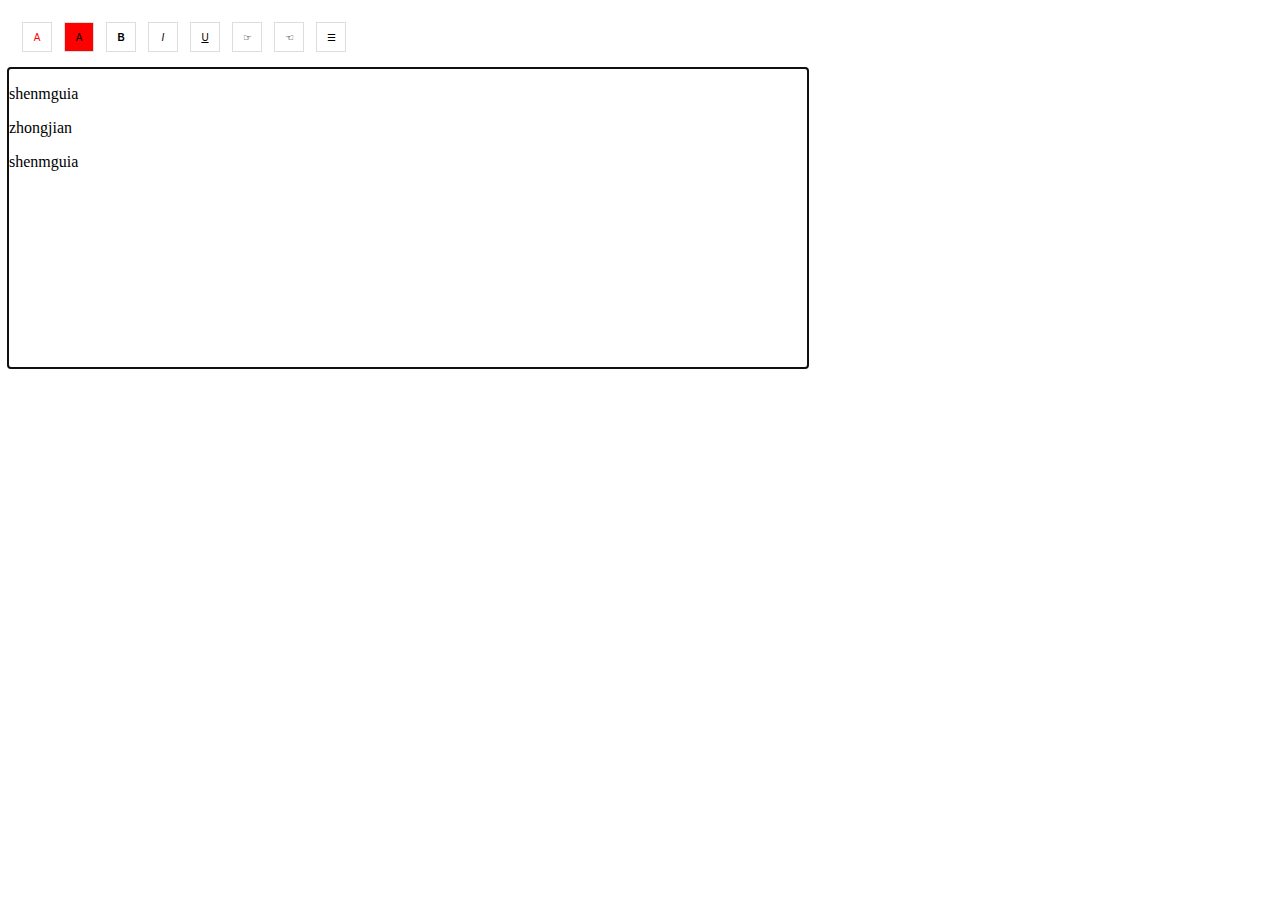
==== index.html @ 21500df1 "first commit" ====
<!DOCTYPE html>
<html>
    <head>
        <meta charset="utf-8">
        <title>ckedit</title>
        <style media="screen">
            .editer{
                outline: -webkit-focus-ring-color auto 5px;
                outline-color: -webkit-focus-ring-color;
                outline-style: auto;
                outline-width: 5px;
                padding: 1px;
                height: 298px;
                width: 798px;
                overflow-y: auto;
                overflow-x: visible;
            }
            .tool-bar {
                border: -webkit-focus-ring-color auto 5px;
                border-color: -webkit-focus-ring-color;
                border-style: auto;
                border-width: 5px;
                position: relative;;
                padding: 10px;
                height: 40px;
                width: 780px;
            }
            .tool-bar .tool{
                display: block;
                width: 30px;
                height: 30px;
                margin: 4px;
                padding: 4px;
                border: 1px solid #ddd;
                background-color: white;
                font-size: 10px;
            }
            #color-selecter {
                width: 120px;
                height: auto;
                margin-left: 10px;
            }
            #color-selecter button{
                display: block;
                float: left;
                width: 20px;
                height: 20px;
                margin: 4px;
                border: 1px solid #aaa;
            }
            #color-selecter button:hover{
                margin: 3px 5px 5px 3px;
            }
            .tab-container {
                border: 2px solid #ddd;
                background-color: white;
                width: 150px;
                height: auto;
                padding: 5px;
            }
            .tab-bar {
                margin:0 auto;
                background: white;

            }
            .tab-bar .active{
                border: 2px solid #ddd;
                border-bottom: 2px solid white;
                background-color: white;
            }
            .tab-bar div{
                display: inline-block;
                padding: 0 5px;
                border: 2px solid white;
                border-bottom: 0;
                margin-bottom: -2px;
                z-index: 1;
            }
            #color-rgb div{
                margin: 10px 0;
            }
            .clear {
                clear: both;
            }
            .tool-box{
                display: inline-block;
                position: relative;
            }
            .tool-detail{
                position: absolute;
                top:35px;
                left: 2px;
                border: 1px solid #ddd;
            }
            .updown-list{
                margin: 0;
                padding: 0;
                width: 100px;
                list-style-type: none;
            }
            .updown-list li{
                margin: 0;
                padding: 0;
                width: auto;
                height: 2em;
            }
            .updown-list li button{
                margin: 0;
                padding: 0;
                width: 100%;
                height: 100%;
                background: white;
                border-style: solid;
            }
            .updown-list li button:hover {
                border-color: blue;
            }
        </style>
        <script src="vue.js"></script>
    </head>
    <body>
        <div class="tool-bar" id="app">
            <div class="tool-box">
                <button class="tool" title="修改字体颜色" v-on:click="toggleColor(1)"
                v-bind:style="{'color':colorNow}">A</button>
                <div v-if="showC" class="tool-detail">
                    <div class="tab-bar">
                        <div v-on:click="mode = !mode" v-bind:class="{ active: mode }">选择颜色</div>
                        <div v-on:click="mode = !mode" v-bind:class="{ active: !mode }">RGB值</div>
                    </div>
                    <div class="clear"></div>
                    <div class="tab-container">
                        <div id="color-selecter" v-if="mode">
                            <button v-bind:style="{'background-color': color}" v-on:click="getColor" v-for="color in colorList"> </button>
                            <div class="clear"></div>
                        </div>
                        <div v-else id="color-rgb">
                            <div>
                                R: <input type="number" max="255" min="0" step="1" v-model="red" style="width: 3em;"><br>
                                G: <input type="number" max="255" min="0" step="1" v-model="green" style="width: 3em;"><br>
                                B: <input type="number" max="255" min="0" step="1" v-model="blue" style="width: 3em;">
                            </div>
                            <div v-bind:style="{width: '120px', height: '2em', 'background-color': rgb}"
                            v-on:click="getColor">
                            </div>
                        </div>
                        <div>
                            <button type="button"   v-on:click="setColor(1)">确定</button>
                        </div>
                    </div>
                </div>
            </div>
            <div class="tool-box">
                <button class="tool" title="修改背景颜色" v-on:click="toggleColor(2)"
                v-bind:style="{'background-color': colorNow}">A</button>
                <div v-if="showBGC" class="tool-detail">
                    <div class="tab-bar">
                        <div v-on:click="mode = !mode" v-bind:class="{ active: mode }">选择颜色</div>
                        <div v-on:click="mode = !mode" v-bind:class="{ active: !mode }">RGB值</div>
                    </div>
                    <div class="clear"></div>
                    <div class="tab-container">
                        <div id="color-selecter" v-if="mode">
                            <button v-bind:style="{'background-color': color}" v-on:click="getColor" v-for="color in colorList"> </button>
                            <div class="clear"></div>
                        </div>
                        <div v-else id="color-rgb">
                            <div>
                                R: <input type="number" max="255" min="0" step="1" v-model="red" style="width: 3em;"><br>
                                G: <input type="number" max="255" min="0" step="1" v-model="green" style="width: 3em;"><br>
                                B: <input type="number" max="255" min="0" step="1" v-model="blue" style="width: 3em;">
                            </div>
                            <div v-bind:style="{width: '120px', height: '2em', 'background-color': rgb}"
                            v-on:click="getColor">
                            </div>
                        </div>
                        <div>
                            <button type="button"   v-on:click="setColor(2)">确定</button>
                        </div>
                    </div>
                </div>
            </div>
            <div class="tool-box">
                <button class="tool" title="粗体" v-on:click="toggleBold" style="font-weight: bold">B</button>
            </div>
            <div class="tool-box">
                <button class="tool" title="斜体" v-on:click="toggleOblique" style="font-style:oblique;">I</button>
            </div>
            <div class="tool-box">
                <button class="tool" title="下划线" v-on:click="toggleUdline" style="text-decoration:underline">U</button>
            </div>
            <div class="tool-box">
                <button class="tool" title="增加缩进" v-on:click="addIndent">☞</button>
            </div>
            <div class="tool-box">
                <button class="tool" title="减少缩进" v-on:click="minusIndent">☜</button>
            </div>
            <div class="tool-box">
                <button class="tool" title="对齐方向" v-on:click="showAlign = !showAlign">☰</button>
                <div v-if="showAlign" class="tool-detail">
                    <ul class="updown-list">
                        <li><button type="button" v-on:click="setAlign('justify')">两端对齐</button></li>
                        <li><button type="button" v-on:click="setAlign('center')">居中</button></li>
                        <li><button type="button" v-on:click="setAlign('left')">左对齐</button></li>
                        <li><button type="button" v-on:click="setAlign('right')">右对齐</button></li>
                    </ul>

                </div>
            </div>
        </div>
        <div class="editer" class="1" contentEditable="true">
            <p>shen<span>mgui</span>a</p>
            <p>zhongjian</p>
            <p>shen<span>mgui</span>a</p>
        </div>
        <script src="ckedit.js"></script>
        <script type="text/javascript">
            var app = new Vue({
                el: "#app",
                data: {
                    red: 0,
                    green: 0,
                    blue: 0,
                    mode: true,
                    showC: false,
                    showBGC: false,
                    showAlign: false,
                    nlnow: [],
                    colorNow: "red",
                    colorList: ['aqua', 'black', 'blue', 'fuchsia', 'gray',
                    'green', 'lime', 'maroon', 'navy', 'olive', 'orange',
                    'purple', 'red', 'teal', 'white', 'yellow']
                },
                methods: {
                    getColor: function(event){
                        this.colorNow = event.target.style['background-color'];
                        console.log(this.colorNow);
                    },
                    setColor: function(mode){
                        if (mode == 1){
                            for (var i = 0; i < this.nlnow.length; i++){
                                this.nlnow[i].style.color = this.colorNow;
                            }
                            this.showC = !this.showC;
                        }
                        else if (mode == 2){
                            for (var i = 0; i < this.nlnow.length; i++){
                                this.nlnow[i].style["background-color"] = this.colorNow;
                            }
                            this.showBGC = !this.showBGC;
                        }

                    },
                    toggleColor: function(mode){
                        if(mode == 1){
                            this.showC = !this.showC;
                        }
                        else if (mode == 2) {
                            this.showBGC = !this.showBGC;
                        }
                        if(this.showC || this.showBGC){
                            this.nlnow = getSelectedElements();
                        }
                    },
                    toggleBold: function(){
                        this.nlnow = getSelectedElements();
                        if (this.nlnow[0].style['font-weight'] == "bold"){
                            for (var i = 0; i < this.nlnow.length; i++){
                                this.nlnow[i].style['font-weight'] = "normal";
                            }
                        }
                        else{
                            for (var i = 0; i < this.nlnow.length; i++){
                                this.nlnow[i].style['font-weight'] = "bold";
                            }
                        }
                    },
                    toggleOblique: function(){
                        this.nlnow = getSelectedElements();
                        if (this.nlnow[0].style['font-style'] == "oblique"){
                            for (var i = 0; i < this.nlnow.length; i++){
                                this.nlnow[i].style['font-style'] = "normal";
                            }
                        }
                        else{
                            for (var i = 0; i < this.nlnow.length; i++){
                                this.nlnow[i].style['font-style'] = "oblique";
                            }
                        }
                    },
                    toggleUdline: function(){
                        this.nlnow = getSelectedElements();
                        if (this.nlnow[0].style['text-decoration'] == "underline"){
                            for (var i = 0; i < this.nlnow.length; i++){
                                this.nlnow[i].style['text-decoration'] = "none";
                            }
                        }
                        else{
                            for (var i = 0; i < this.nlnow.length; i++){
                                this.nlnow[i].style['text-decoration'] = "underline";
                            }
                        }
                    },
                    addIndent: function(){
                        this.nlnow = getSelectedPs();
                        for (var i = 0; i < this.nlnow.length; i++){
                            if(this.nlnow[i].style["text-indent"]){
                                var ti = Number(this.nlnow[i].style["text-indent"].slice(0, -2)) + 2;
                                this.nlnow[i].style["text-indent"] = ti + "em";
                            }
                            else{
                                this.nlnow[i].style["text-indent"] = "2em";
                            }
                        }
                    },
                    minusIndent: function(){
                        this.nlnow = getSelectedPs();
                        for (var i = 0; i < this.nlnow.length; i++){
                            if(this.nlnow[i].style["text-indent"]){
                                var ti = Number(this.nlnow[i].style["text-indent"].slice(0, -2)) - 2;
                                if (ti >= 0) {
                                    this.nlnow[i].style["text-indent"] = ti + "em";
                                }
                            }
                        }
                    },
                    setAlign: function(align){
                        this.nlnow = getSelectedPs();
                        for (var i = 0; i < this.nlnow.length; i++){
                            this.nlnow[i].style["text-align"] = align;
                        }
                        this.showAlign = false;
                    }
                },
                computed: {
                    rgb: function(){
                        this.colorNow = "rgb("+this.red+","+this.green+","+this.blue+")";
                        return this.colorNow;
                    }
                }
            })
        </script>
    </body>
</html>
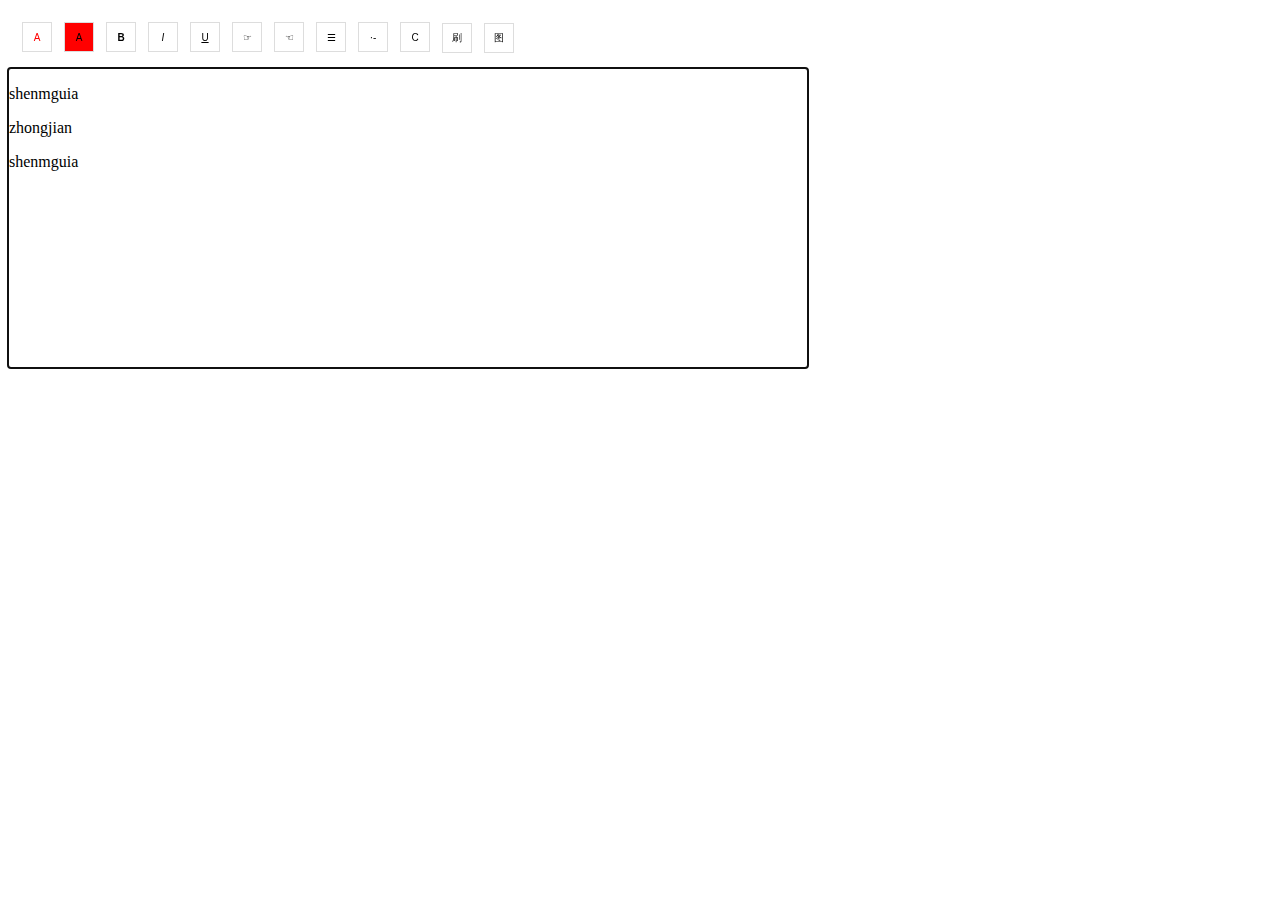
==== commit b40164b8: "添加插入列表 图片 清除格式及格式刷 。更新getElementPs函数" ====
--- a/index.html
+++ b/index.html
@@ -3,215 +3,128 @@
     <head>
         <meta charset="utf-8">
         <title>ckedit</title>
-        <style media="screen">
-            .editer{
-                outline: -webkit-focus-ring-color auto 5px;
-                outline-color: -webkit-focus-ring-color;
-                outline-style: auto;
-                outline-width: 5px;
-                padding: 1px;
-                height: 298px;
-                width: 798px;
-                overflow-y: auto;
-                overflow-x: visible;
-            }
-            .tool-bar {
-                border: -webkit-focus-ring-color auto 5px;
-                border-color: -webkit-focus-ring-color;
-                border-style: auto;
-                border-width: 5px;
-                position: relative;;
-                padding: 10px;
-                height: 40px;
-                width: 780px;
-            }
-            .tool-bar .tool{
-                display: block;
-                width: 30px;
-                height: 30px;
-                margin: 4px;
-                padding: 4px;
-                border: 1px solid #ddd;
-                background-color: white;
-                font-size: 10px;
-            }
-            #color-selecter {
-                width: 120px;
-                height: auto;
-                margin-left: 10px;
-            }
-            #color-selecter button{
-                display: block;
-                float: left;
-                width: 20px;
-                height: 20px;
-                margin: 4px;
-                border: 1px solid #aaa;
-            }
-            #color-selecter button:hover{
-                margin: 3px 5px 5px 3px;
-            }
-            .tab-container {
-                border: 2px solid #ddd;
-                background-color: white;
-                width: 150px;
-                height: auto;
-                padding: 5px;
-            }
-            .tab-bar {
-                margin:0 auto;
-                background: white;
-
-            }
-            .tab-bar .active{
-                border: 2px solid #ddd;
-                border-bottom: 2px solid white;
-                background-color: white;
-            }
-            .tab-bar div{
-                display: inline-block;
-                padding: 0 5px;
-                border: 2px solid white;
-                border-bottom: 0;
-                margin-bottom: -2px;
-                z-index: 1;
-            }
-            #color-rgb div{
-                margin: 10px 0;
-            }
-            .clear {
-                clear: both;
-            }
-            .tool-box{
-                display: inline-block;
-                position: relative;
-            }
-            .tool-detail{
-                position: absolute;
-                top:35px;
-                left: 2px;
-                border: 1px solid #ddd;
-            }
-            .updown-list{
-                margin: 0;
-                padding: 0;
-                width: 100px;
-                list-style-type: none;
-            }
-            .updown-list li{
-                margin: 0;
-                padding: 0;
-                width: auto;
-                height: 2em;
-            }
-            .updown-list li button{
-                margin: 0;
-                padding: 0;
-                width: 100%;
-                height: 100%;
-                background: white;
-                border-style: solid;
-            }
-            .updown-list li button:hover {
-                border-color: blue;
-            }
-        </style>
+        <link rel="stylesheet" type="text/css" href="ckedit.css"></link>
         <script src="vue.js"></script>
     </head>
     <body>
-        <div class="tool-bar" id="app">
-            <div class="tool-box">
-                <button class="tool" title="修改字体颜色" v-on:click="toggleColor(1)"
-                v-bind:style="{'color':colorNow}">A</button>
-                <div v-if="showC" class="tool-detail">
-                    <div class="tab-bar">
-                        <div v-on:click="mode = !mode" v-bind:class="{ active: mode }">选择颜色</div>
-                        <div v-on:click="mode = !mode" v-bind:class="{ active: !mode }">RGB值</div>
+        <div id="app">
+            <div class="tool-bar">
+                <div class="tool-box">
+                    <button class="tool" title="修改字体颜色" v-on:click="toggleColor(1)"
+                    v-bind:style="{'color':colorNow}">A</button>
+                    <div v-if="showC" class="tool-detail">
+                        <div class="tab-bar">
+                            <div v-on:click="mode = !mode" v-bind:class="{ active: mode }">选择颜色</div>
+                            <div v-on:click="mode = !mode" v-bind:class="{ active: !mode }">RGB值</div>
+                        </div>
+                        <div class="clear"></div>
+                        <div class="tab-container">
+                            <div class="color-selecter" v-if="mode">
+                                <button v-bind:style="{'background-color': color}" v-on:click="getColor($event, 1)" v-for="color in colorList"> </button>
+                                <div class="clear"></div>
+                            </div>
+                            <div v-else class="color-rgb">
+                                <div>
+                                    R: <input type="number" max="255" min="0" step="1" v-model="red" style="width: 3em;"><br>
+                                    G: <input type="number" max="255" min="0" step="1" v-model="green" style="width: 3em;"><br>
+                                    B: <input type="number" max="255" min="0" step="1" v-model="blue" style="width: 3em;">
+                                </div>
+                                <div v-bind:style="{width: '120px', height: '2em', 'background-color': rgb}"
+                                v-on:click="getColor($event, 1)">
+                                </div>
+                            </div>
+                            <div>
+                                <button type="button"   v-on:click="setColor(1)">确定</button>
+                            </div>
+                        </div>
                     </div>
-                    <div class="clear"></div>
-                    <div class="tab-container">
-                        <div id="color-selecter" v-if="mode">
-                            <button v-bind:style="{'background-color': color}" v-on:click="getColor" v-for="color in colorList"> </button>
-                            <div class="clear"></div>
-                        </div>
-                        <div v-else id="color-rgb">
+                </div>
+                <div class="tool-box">
+                    <button class="tool" title="修改背景颜色" v-on:click="toggleColor(2)"
+                    v-bind:style="{'background-color': bgcolorNow}">A</button>
+                    <div v-if="showBGC" class="tool-detail">
+                        <div class="tab-bar">
+                            <div v-on:click="mode = !mode" v-bind:class="{ active: mode }">选择颜色</div>
+                            <div v-on:click="mode = !mode" v-bind:class="{ active: !mode }">RGB值</div>
+                        </div>
+                        <div class="clear"></div>
+                        <div class="tab-container">
+                            <div class="color-selecter" v-if="mode">
+                                <button v-bind:style="{'background-color': color}" v-on:click="getColor($event, 2)" v-for="color in colorList"> </button>
+                                <div class="clear"></div>
+                            </div>
+                            <div v-else class="color-rgb">
+                                <div>
+                                    R: <input type="number" max="255" min="0" step="1" v-model="red" style="width: 3em;"><br>
+                                    G: <input type="number" max="255" min="0" step="1" v-model="green" style="width: 3em;"><br>
+                                    B: <input type="number" max="255" min="0" step="1" v-model="blue" style="width: 3em;">
+                                </div>
+                                <div v-bind:style="{width: '120px', height: '2em', 'background-color': rgb}"
+                                v-on:click="getColor($event, 2)">
+                                </div>
+                            </div>
                             <div>
-                                R: <input type="number" max="255" min="0" step="1" v-model="red" style="width: 3em;"><br>
-                                G: <input type="number" max="255" min="0" step="1" v-model="green" style="width: 3em;"><br>
-                                B: <input type="number" max="255" min="0" step="1" v-model="blue" style="width: 3em;">
-                            </div>
-                            <div v-bind:style="{width: '120px', height: '2em', 'background-color': rgb}"
-                            v-on:click="getColor">
-                            </div>
-                        </div>
-                        <div>
-                            <button type="button"   v-on:click="setColor(1)">确定</button>
+                                <button type="button"   v-on:click="setColor(2)">确定</button>
+                            </div>
                         </div>
                     </div>
                 </div>
+                <div class="tool-box">
+                    <button class="tool" title="粗体" v-on:click="toggleBold" style="font-weight: bold">B</button>
+                </div>
+                <div class="tool-box">
+                    <button class="tool" title="斜体" v-on:click="toggleOblique" style="font-style:oblique;">I</button>
+                </div>
+                <div class="tool-box">
+                    <button class="tool" title="下划线" v-on:click="toggleUdline" style="text-decoration:underline">U</button>
+                </div>
+                <div class="tool-box">
+                    <button class="tool" title="增加缩进" v-on:click="addIndent">☞</button>
+                </div>
+                <div class="tool-box">
+                    <button class="tool" title="减少缩进" v-on:click="minusIndent">☜</button>
+                </div>
+                <div class="tool-box">
+                    <button class="tool" title="对齐方向" v-on:click="showAlign = !showAlign">☰</button>
+                    <div v-if="showAlign" class="tool-detail">
+                        <ul class="updown-list">
+                            <li><button type="button" v-on:click="setAlign('justify')">两端对齐</button></li>
+                            <li><button type="button" v-on:click="setAlign('center')">居中</button></li>
+                            <li><button type="button" v-on:click="setAlign('left')">左对齐</button></li>
+                            <li><button type="button" v-on:click="setAlign('right')">右对齐</button></li>
+                        </ul>
+                    </div>
+                </div>
+                <div class="tool-box">
+                    <button class="tool" title="插入列表" v-on:click="toggleList">·-</button>
+                </div>
+                <div class="tool-box">
+                    <button class="tool" title="清除格式" v-on:click="clearStyle">C</button>
+                </div>
+                <div class="tool-box">
+                    <button class="tool" title="格式刷" v-on:dblclick="cloneStyle" v-on:click="">刷</button>
+                </div>
+                <div class="tool-box">
+                    <button class="tool" title="插入图片" v-on:click="showPhoto = !showPhoto">图</button>
+                    <div v-if="showPhoto" v-if="showPhoto" class="tool-detail">
+                        <div class="photo-set">
+                            <ul>
+                                <li>url:<input type="text" name="" v-model="photoURL"></li>
+                                <li>width:<input type="text" name="" v-model="photoWidth"></li>
+                                <li>height:<input type="text" name="" v-model="photoHeight"></li>
+                            </ul>
+                            <button type="button" name="button" v-on:click="insertPhoto">插入</button>
+                            <img v-bind:style="{'width': photoWidth, 'height': photoHeight}" v-bind:src="photoURL || 'https://ss0.bdstatic.com/5aV1bjqh_Q23odCf/static/superman/img/logo/bd_logo1_31bdc765.png'">
+
+                        </div>
+                    </div>
+                </div>
             </div>
-            <div class="tool-box">
-                <button class="tool" title="修改背景颜色" v-on:click="toggleColor(2)"
-                v-bind:style="{'background-color': colorNow}">A</button>
-                <div v-if="showBGC" class="tool-detail">
-                    <div class="tab-bar">
-                        <div v-on:click="mode = !mode" v-bind:class="{ active: mode }">选择颜色</div>
-                        <div v-on:click="mode = !mode" v-bind:class="{ active: !mode }">RGB值</div>
-                    </div>
-                    <div class="clear"></div>
-                    <div class="tab-container">
-                        <div id="color-selecter" v-if="mode">
-                            <button v-bind:style="{'background-color': color}" v-on:click="getColor" v-for="color in colorList"> </button>
-                            <div class="clear"></div>
-                        </div>
-                        <div v-else id="color-rgb">
-                            <div>
-                                R: <input type="number" max="255" min="0" step="1" v-model="red" style="width: 3em;"><br>
-                                G: <input type="number" max="255" min="0" step="1" v-model="green" style="width: 3em;"><br>
-                                B: <input type="number" max="255" min="0" step="1" v-model="blue" style="width: 3em;">
-                            </div>
-                            <div v-bind:style="{width: '120px', height: '2em', 'background-color': rgb}"
-                            v-on:click="getColor">
-                            </div>
-                        </div>
-                        <div>
-                            <button type="button"   v-on:click="setColor(2)">确定</button>
-                        </div>
-                    </div>
-                </div>
+            <div class="editor" id="editor" contentEditable="true" v-on:mouseup="pasteStyle">
+                <p>shen<span>mgui</span>a</p>
+                <p>zhongjian</p>
+                <p>shen<span>mgui</span>a</p>
             </div>
-            <div class="tool-box">
-                <button class="tool" title="粗体" v-on:click="toggleBold" style="font-weight: bold">B</button>
-            </div>
-            <div class="tool-box">
-                <button class="tool" title="斜体" v-on:click="toggleOblique" style="font-style:oblique;">I</button>
-            </div>
-            <div class="tool-box">
-                <button class="tool" title="下划线" v-on:click="toggleUdline" style="text-decoration:underline">U</button>
-            </div>
-            <div class="tool-box">
-                <button class="tool" title="增加缩进" v-on:click="addIndent">☞</button>
-            </div>
-            <div class="tool-box">
-                <button class="tool" title="减少缩进" v-on:click="minusIndent">☜</button>
-            </div>
-            <div class="tool-box">
-                <button class="tool" title="对齐方向" v-on:click="showAlign = !showAlign">☰</button>
-                <div v-if="showAlign" class="tool-detail">
-                    <ul class="updown-list">
-                        <li><button type="button" v-on:click="setAlign('justify')">两端对齐</button></li>
-                        <li><button type="button" v-on:click="setAlign('center')">居中</button></li>
-                        <li><button type="button" v-on:click="setAlign('left')">左对齐</button></li>
-                        <li><button type="button" v-on:click="setAlign('right')">右对齐</button></li>
-                    </ul>
-
-                </div>
-            </div>
-        </div>
-        <div class="editer" class="1" contentEditable="true">
-            <p>shen<span>mgui</span>a</p>
-            <p>zhongjian</p>
-            <p>shen<span>mgui</span>a</p>
         </div>
         <script src="ckedit.js"></script>
         <script type="text/javascript">
@@ -225,16 +138,39 @@
                     showC: false,
                     showBGC: false,
                     showAlign: false,
+                    showPhoto: false,
                     nlnow: [],
+                    styleNow: "",
+                    stylePaste: false,
+                    photoURL: "",
+                    photoWidth: "100%",
+                    photoHeight: "auto",
                     colorNow: "red",
+                    bgcolorNow: "red",
                     colorList: ['aqua', 'black', 'blue', 'fuchsia', 'gray',
                     'green', 'lime', 'maroon', 'navy', 'olive', 'orange',
                     'purple', 'red', 'teal', 'white', 'yellow']
                 },
+                mounted: function(){
+                    var editor = document.getElementById("editor");
+                    if(editor.childNodes.length){
+                        setSelection(editor.childNodes[0]);
+                    }
+                    else{
+                        var p = document.createElement("P");
+                        editor.appendChild(p);
+                        setSelection(p);
+                    }
+                },
                 methods: {
-                    getColor: function(event){
-                        this.colorNow = event.target.style['background-color'];
-                        console.log(this.colorNow);
+                    getColor: function(event, mode){
+                        if (mode == 1) {
+                            this.colorNow = event.target.style['background-color'];
+                        }
+                        else if (mode == 2){
+                            this.bgcolorNow = event.target.style['background-color'];
+                        }
+
                     },
                     setColor: function(mode){
                         if (mode == 1){
@@ -245,7 +181,7 @@
                         }
                         else if (mode == 2){
                             for (var i = 0; i < this.nlnow.length; i++){
-                                this.nlnow[i].style["background-color"] = this.colorNow;
+                                this.nlnow[i].style["background-color"] = this.bgcolorNow;
                             }
                             this.showBGC = !this.showBGC;
                         }
@@ -271,6 +207,7 @@
                         }
                         else{
                             for (var i = 0; i < this.nlnow.length; i++){
+
                                 this.nlnow[i].style['font-weight'] = "bold";
                             }
                         }
@@ -299,6 +236,47 @@
                             for (var i = 0; i < this.nlnow.length; i++){
                                 this.nlnow[i].style['text-decoration'] = "underline";
                             }
+                        }
+                    },
+                    toggleList: function(){
+                        this.nlnow = getSelectedPs();
+                        var ul = document.createElement("ul");
+                        this.nlnow[0].parentNode.insertBefore(ul, this.nlnow[0]);
+                        for(var i = 0; i < this.nlnow.length; i++){
+                            if(this.nlnow[i].nodeName == "LI"){
+                                var p = document.createElement("P");
+                                p.innerHTML = this.nlnow[i].innerHTML;
+                                if(this.nlnow[i].parentNode.nextSibling){
+                                    this.nlnow[i].parentNode.parentNode.insertBefore(p, this.nlnow[i].parentNode.nextSibling);
+                                }
+                                else{
+                                    this.nlnow[i].parentNode.parentNode.appendChild(p);
+                                }
+
+                            }
+                            else if (this.nlnow[i].nodeName == "UL") {
+                                var cn = this.nlnow[i].childNodes;
+
+                                for(var j = 0; j < cn.length; j++){
+                                    var p = document.createElement("P");
+                                    p.innerHTML = cn[j].innerHTML;
+                                    this.nlnow[i].parentNode.insertBefore(p, this.nlnow[i]);
+                                }
+                                this.nlnow[i].parentNode.removeChild(this.nlnow[i]);
+                            }
+                            else{
+                                var li = document.createElement('li');
+                                li.innerHTML = this.nlnow[i].innerHTML;
+                                ul.appendChild(li);
+                                this.nlnow[i].parentNode.removeChild(this.nlnow[i]);
+                            }
+
+                        }
+                        if(ul.childNodes.length){
+                            setSelection(ul.childNodes[ul.childNodes.length-1]);
+                        }
+                        else{
+                            setSelection(p);
                         }
                     },
                     addIndent: function(){
@@ -330,6 +308,49 @@
                             this.nlnow[i].style["text-align"] = align;
                         }
                         this.showAlign = false;
+                    },
+                    clearStyle: function(){
+                        this.nlnow = getSelectedElements();
+                        var c = document.createElement("P");
+                        for(var i = 0; i < this.nlnow.length; i++){
+                            this.nlnow[i].style = c.style;
+                        }
+                    },
+                    cloneStyle: function(){
+                        var userSelection = getMySelection();
+                        var range = userSelection.getRangeAt(0);
+                        this.styleNow = range.startContainer.parentNode.style;
+                        this.stylePaste = true;
+
+                    },
+                    pasteStyle: function(){
+                        if(this.stylePaste){
+                            this.nlnow = getSelectedElements();
+                            for(var i = 0; i < this.nlnow.length; i++){
+                                for(var j = 0; j < this.styleNow.length; j++){
+                                    this.nlnow[i].style[this.styleNow[j]] = this.styleNow[this.styleNow[j]];
+                                }
+                            }
+                            this.stylePaste = false;
+                        }
+                    },
+                    insertPhoto: function(){
+                        var userSelection = getMySelection();
+                        if(userSelection.rangeCount){
+                            var range = userSelection.getRangeAt(0);
+                        }
+                        else{
+                            var range = document.createRange();
+                            var editor = document.getElementById('editor')
+                            range.setStart(editor, 0);
+                            range.collapse(true);
+                        }
+
+                        var img = document.createElement("img");
+                        img.src = this.photoURL;
+                        img.style.width = this.photoWidth;
+                        img.style.height = this.photoHeight;
+                        range.insertNode(img);
                     }
                 },
                 computed: {
--- a/ckedit.css
+++ b/ckedit.css
@@ -0,0 +1,120 @@
+.editor{
+    outline: -webkit-focus-ring-color auto 5px;
+    outline-color: -webkit-focus-ring-color;
+    outline-style: auto;
+    outline-width: 5px;
+    padding: 1px;
+    height: 298px;
+    width: 798px;
+    overflow-y: auto;
+    overflow-x: visible;
+}
+.tool-bar {
+    border: -webkit-focus-ring-color auto 5px;
+    border-color: -webkit-focus-ring-color;
+    border-style: auto;
+    border-width: 5px;
+    position: relative;;
+    padding: 10px;
+    height: 40px;
+    width: 780px;
+}
+.tool-bar .tool{
+    display: block;
+    width: 30px;
+    height: 30px;
+    margin: 4px;
+    padding: 4px;
+    border: 1px solid #ddd;
+    background-color: white;
+    font-size: 10px;
+}
+.tool-box{
+    display: inline-block;
+    position: relative;
+}
+.tool-detail{
+    position: absolute;
+    top:35px;
+    left: 2px;
+    border: 1px solid #ddd;
+}
+.photo-set{
+    width: 300px;
+    overflow: auto;
+    background: white;
+}
+.photo-form img{
+    width: 100%;
+    height: auto;
+}
+.updown-list{
+    margin: 0;
+    padding: 0;
+    width: 100px;
+    list-style-type: none;
+}
+.updown-list li{
+    margin: 0;
+    padding: 0;
+    width: auto;
+    height: 2em;
+}
+.updown-list li button{
+    margin: 0;
+    padding: 0;
+    width: 100%;
+    height: 100%;
+    background: white;
+    border-style: solid;
+}
+.updown-list li button:hover {
+    border-color: blue;
+}
+.color-selecter {
+    width: 120px;
+    height: auto;
+    margin-left: 10px;
+}
+.color-selecter button{
+    display: block;
+    float: left;
+    width: 20px;
+    height: 20px;
+    margin: 4px;
+    border: 1px solid #aaa;
+}
+.color-selecter button:hover{
+    margin: 3px 5px 5px 3px;
+}
+.tab-container {
+    border: 2px solid #ddd;
+    background-color: white;
+    width: 150px;
+    height: auto;
+    padding: 5px;
+}
+.tab-bar {
+    margin:0 auto;
+    background: white;
+
+}
+.tab-bar .active{
+    border: 2px solid #ddd;
+    border-bottom: 2px solid white;
+    background-color: white;
+}
+.tab-bar div{
+    display: inline-block;
+    padding: 0 5px;
+    border: 2px solid white;
+    border-bottom: 0;
+    margin-bottom: -2px;
+    z-index: 1;
+}
+.color-rgb div{
+    margin: 10px 0;
+}
+.clear {
+    clear: both;
+}
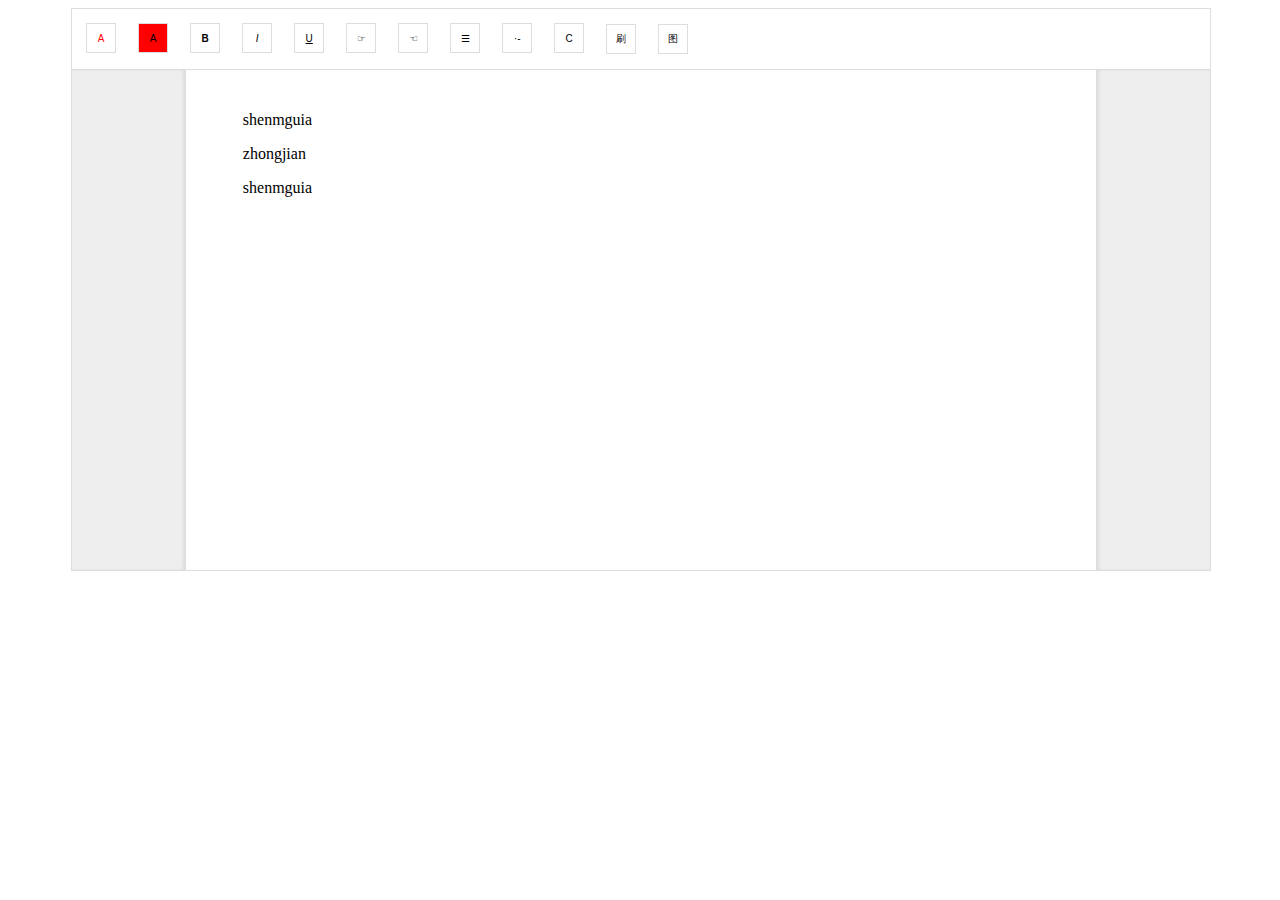
==== commit 339a6bb0: "美化页面" ====
--- a/index.html
+++ b/index.html
@@ -8,122 +8,128 @@
     </head>
     <body>
         <div id="app">
-            <div class="tool-bar">
-                <div class="tool-box">
-                    <button class="tool" title="修改字体颜色" v-on:click="toggleColor(1)"
-                    v-bind:style="{'color':colorNow}">A</button>
-                    <div v-if="showC" class="tool-detail">
-                        <div class="tab-bar">
-                            <div v-on:click="mode = !mode" v-bind:class="{ active: mode }">选择颜色</div>
-                            <div v-on:click="mode = !mode" v-bind:class="{ active: !mode }">RGB值</div>
+
+            <div class="editor-container">
+                <div class="tool-bar">
+                    <div class="tool-box">
+                        <button class="tool" title="修改字体颜色" v-on:click="toggleColor(1)"
+                        v-bind:style="{'color':colorNow}">A</button>
+                        <div v-if="showC" class="tool-detail">
+                            <div class="tab-bar">
+                                <div v-on:click="mode = !mode" v-bind:class="{ active: mode }">选择颜色</div>
+                                <div v-on:click="mode = !mode" v-bind:class="{ active: !mode }">RGB值</div>
+                            </div>
+                            <div class="clear"></div>
+                            <div class="tab-container">
+                                <div class="color-selecter" v-if="mode">
+                                    <button v-bind:style="{'background-color': color}" v-on:click="getColor($event, 1)"
+                                    v-for="color in colorList"> </button>
+                                    <div class="clear"></div>
+                                </div>
+                                <div v-else class="color-rgb">
+                                    <div>
+                                        R: <input type="number" max="255" min="0" step="1" v-model="red" style="width: 3em;"><br>
+                                        G: <input type="number" max="255" min="0" step="1" v-model="green" style="width: 3em;"><br>
+                                        B: <input type="number" max="255" min="0" step="1" v-model="blue" style="width: 3em;">
+                                    </div>
+                                    <div v-bind:style="{width: '120px', height: '2em', 'background-color': rgb}"
+                                    v-on:click="getColor($event, 1)">
+                                    </div>
+                                </div>
+                                <div>
+                                    <button type="button"   v-on:click="setColor(1)">确定</button>
+                                </div>
+                            </div>
                         </div>
-                        <div class="clear"></div>
-                        <div class="tab-container">
-                            <div class="color-selecter" v-if="mode">
-                                <button v-bind:style="{'background-color': color}" v-on:click="getColor($event, 1)" v-for="color in colorList"> </button>
-                                <div class="clear"></div>
-                            </div>
-                            <div v-else class="color-rgb">
+                    </div>
+                    <div class="tool-box">
+                        <button class="tool" title="修改背景颜色" v-on:click="toggleColor(2)"
+                        v-bind:style="{'background-color': bgcolorNow}">A</button>
+                        <div v-if="showBGC" class="tool-detail">
+                            <div class="tab-bar">
+                                <div v-on:click="mode = !mode" v-bind:class="{ active: mode }">选择颜色</div>
+                                <div v-on:click="mode = !mode" v-bind:class="{ active: !mode }">RGB值</div>
+                            </div>
+                            <div class="clear"></div>
+                            <div class="tab-container">
+                                <div class="color-selecter" v-if="mode">
+                                    <button v-bind:style="{'background-color': color}" v-on:click="getColor($event, 2)" v-for="color in colorList"> </button>
+                                    <div class="clear"></div>
+                                </div>
+                                <div v-else class="color-rgb">
+                                    <div>
+                                        R: <input type="number" max="255" min="0" step="1" v-model="red" style="width: 3em;"><br>
+                                        G: <input type="number" max="255" min="0" step="1" v-model="green" style="width: 3em;"><br>
+                                        B: <input type="number" max="255" min="0" step="1" v-model="blue" style="width: 3em;">
+                                    </div>
+                                    <div v-bind:style="{width: '120px', height: '2em', 'background-color': rgb}"
+                                    v-on:click="getColor($event, 2)">
+                                    </div>
+                                </div>
                                 <div>
-                                    R: <input type="number" max="255" min="0" step="1" v-model="red" style="width: 3em;"><br>
-                                    G: <input type="number" max="255" min="0" step="1" v-model="green" style="width: 3em;"><br>
-                                    B: <input type="number" max="255" min="0" step="1" v-model="blue" style="width: 3em;">
-                                </div>
-                                <div v-bind:style="{width: '120px', height: '2em', 'background-color': rgb}"
-                                v-on:click="getColor($event, 1)">
-                                </div>
-                            </div>
-                            <div>
-                                <button type="button"   v-on:click="setColor(1)">确定</button>
+                                    <button type="button"   v-on:click="setColor(2)">确定</button>
+                                </div>
                             </div>
                         </div>
                     </div>
+                    <div class="tool-box">
+                        <button class="tool" title="粗体" v-on:click="toggleBold" style="font-weight: bold">B</button>
+                    </div>
+                    <div class="tool-box">
+                        <button class="tool" title="斜体" v-on:click="toggleOblique" style="font-style:oblique;">I</button>
+                    </div>
+                    <div class="tool-box">
+                        <button class="tool" title="下划线" v-on:click="toggleUdline" style="text-decoration:underline">U</button>
+                    </div>
+                    <div class="tool-box">
+                        <button class="tool" title="增加缩进" v-on:click="addIndent">☞</button>
+                    </div>
+                    <div class="tool-box">
+                        <button class="tool" title="减少缩进" v-on:click="minusIndent">☜</button>
+                    </div>
+                    <div class="tool-box">
+                        <button class="tool" title="对齐方向" v-on:click="showAlign = !showAlign">☰</button>
+                        <div v-if="showAlign" class="tool-detail">
+                            <ul class="updown-list">
+                                <li><button type="button" v-on:click="setAlign('justify')">两端对齐</button></li>
+                                <li><button type="button" v-on:click="setAlign('center')">居中</button></li>
+                                <li><button type="button" v-on:click="setAlign('left')">左对齐</button></li>
+                                <li><button type="button" v-on:click="setAlign('right')">右对齐</button></li>
+                            </ul>
+                        </div>
+                    </div>
+                    <div class="tool-box">
+                        <button class="tool" title="插入列表" v-on:click="toggleList">·-</button>
+                    </div>
+                    <div class="tool-box">
+                        <button class="tool" title="清除格式" v-on:click="clearStyle">C</button>
+                    </div>
+                    <div class="tool-box">
+                        <button class="tool" title="格式刷" v-on:dblclick="cloneStyle" v-on:click="">刷</button>
+                    </div>
+                    <div class="tool-box">
+                        <button class="tool" title="插入图片" v-on:click="showPhoto = !showPhoto">图</button>
+                        <div v-if="showPhoto" v-if="showPhoto" class="tool-detail">
+                            <div class="photo-set">
+                                <ul>
+                                    <li>url:<input type="text" name="" v-model="photoURL"></li>
+                                    <li>width:<input type="text" name="" v-model="photoWidth"></li>
+                                    <li>height:<input type="text" name="" v-model="photoHeight"></li>
+                                </ul>
+                                <button type="button" name="button" v-on:click="insertPhoto">插入</button>
+                                <img v-bind:style="{'width': photoWidth, 'height': photoHeight}" v-bind:src="photoURL || 'https://ss0.bdstatic.com/5aV1bjqh_Q23odCf/static/superman/img/logo/bd_logo1_31bdc765.png'">
+
+                            </div>
+                        </div>
+                    </div>
                 </div>
-                <div class="tool-box">
-                    <button class="tool" title="修改背景颜色" v-on:click="toggleColor(2)"
-                    v-bind:style="{'background-color': bgcolorNow}">A</button>
-                    <div v-if="showBGC" class="tool-detail">
-                        <div class="tab-bar">
-                            <div v-on:click="mode = !mode" v-bind:class="{ active: mode }">选择颜色</div>
-                            <div v-on:click="mode = !mode" v-bind:class="{ active: !mode }">RGB值</div>
-                        </div>
-                        <div class="clear"></div>
-                        <div class="tab-container">
-                            <div class="color-selecter" v-if="mode">
-                                <button v-bind:style="{'background-color': color}" v-on:click="getColor($event, 2)" v-for="color in colorList"> </button>
-                                <div class="clear"></div>
-                            </div>
-                            <div v-else class="color-rgb">
-                                <div>
-                                    R: <input type="number" max="255" min="0" step="1" v-model="red" style="width: 3em;"><br>
-                                    G: <input type="number" max="255" min="0" step="1" v-model="green" style="width: 3em;"><br>
-                                    B: <input type="number" max="255" min="0" step="1" v-model="blue" style="width: 3em;">
-                                </div>
-                                <div v-bind:style="{width: '120px', height: '2em', 'background-color': rgb}"
-                                v-on:click="getColor($event, 2)">
-                                </div>
-                            </div>
-                            <div>
-                                <button type="button"   v-on:click="setColor(2)">确定</button>
-                            </div>
-                        </div>
-                    </div>
+                <div class="leftbar"></div>
+                <div class="editor" id="editor" contentEditable="true" v-on:mouseup="pasteStyle">
+                    <p>shen<span>mgui</span>a</p>
+                    <p>zhongjian</p>
+                    <p>shen<span>mgui</span>a</p>
                 </div>
-                <div class="tool-box">
-                    <button class="tool" title="粗体" v-on:click="toggleBold" style="font-weight: bold">B</button>
-                </div>
-                <div class="tool-box">
-                    <button class="tool" title="斜体" v-on:click="toggleOblique" style="font-style:oblique;">I</button>
-                </div>
-                <div class="tool-box">
-                    <button class="tool" title="下划线" v-on:click="toggleUdline" style="text-decoration:underline">U</button>
-                </div>
-                <div class="tool-box">
-                    <button class="tool" title="增加缩进" v-on:click="addIndent">☞</button>
-                </div>
-                <div class="tool-box">
-                    <button class="tool" title="减少缩进" v-on:click="minusIndent">☜</button>
-                </div>
-                <div class="tool-box">
-                    <button class="tool" title="对齐方向" v-on:click="showAlign = !showAlign">☰</button>
-                    <div v-if="showAlign" class="tool-detail">
-                        <ul class="updown-list">
-                            <li><button type="button" v-on:click="setAlign('justify')">两端对齐</button></li>
-                            <li><button type="button" v-on:click="setAlign('center')">居中</button></li>
-                            <li><button type="button" v-on:click="setAlign('left')">左对齐</button></li>
-                            <li><button type="button" v-on:click="setAlign('right')">右对齐</button></li>
-                        </ul>
-                    </div>
-                </div>
-                <div class="tool-box">
-                    <button class="tool" title="插入列表" v-on:click="toggleList">·-</button>
-                </div>
-                <div class="tool-box">
-                    <button class="tool" title="清除格式" v-on:click="clearStyle">C</button>
-                </div>
-                <div class="tool-box">
-                    <button class="tool" title="格式刷" v-on:dblclick="cloneStyle" v-on:click="">刷</button>
-                </div>
-                <div class="tool-box">
-                    <button class="tool" title="插入图片" v-on:click="showPhoto = !showPhoto">图</button>
-                    <div v-if="showPhoto" v-if="showPhoto" class="tool-detail">
-                        <div class="photo-set">
-                            <ul>
-                                <li>url:<input type="text" name="" v-model="photoURL"></li>
-                                <li>width:<input type="text" name="" v-model="photoWidth"></li>
-                                <li>height:<input type="text" name="" v-model="photoHeight"></li>
-                            </ul>
-                            <button type="button" name="button" v-on:click="insertPhoto">插入</button>
-                            <img v-bind:style="{'width': photoWidth, 'height': photoHeight}" v-bind:src="photoURL || 'https://ss0.bdstatic.com/5aV1bjqh_Q23odCf/static/superman/img/logo/bd_logo1_31bdc765.png'">
-
-                        </div>
-                    </div>
-                </div>
-            </div>
-            <div class="editor" id="editor" contentEditable="true" v-on:mouseup="pasteStyle">
-                <p>shen<span>mgui</span>a</p>
-                <p>zhongjian</p>
-                <p>shen<span>mgui</span>a</p>
+                <div class="rightbar"></div>
             </div>
         </div>
         <script src="ckedit.js"></script>
@@ -185,7 +191,6 @@
                             }
                             this.showBGC = !this.showBGC;
                         }
-
                     },
                     toggleColor: function(mode){
                         if(mode == 1){
@@ -311,7 +316,7 @@
                     },
                     clearStyle: function(){
                         this.nlnow = getSelectedElements();
-                        var c = document.createElement("P");
+                        var c = document.createElement("div");
                         for(var i = 0; i < this.nlnow.length; i++){
                             this.nlnow[i].style = c.style;
                         }
--- a/ckedit.css
+++ b/ckedit.css
@@ -1,23 +1,56 @@
-.editor{
-    outline: -webkit-focus-ring-color auto 5px;
-    outline-color: -webkit-focus-ring-color;
-    outline-style: auto;
-    outline-width: 5px;
-    padding: 1px;
-    height: 298px;
-    width: 798px;
-    overflow-y: auto;
-    overflow-x: visible;
+#app{
+    width: 90%;
+    margin: 0 5%;
+}
+.editor, .editor:hover{
+    outline-width: 0;
+    background: white;
+    width: 70%;
+    height: 450px;
+    display: inline-block;
+    left: 10%;
+    padding: 25px 5%;
+    overflow: auto;
+    font-size: 16px;
+}
+::-webkit-scrollbar {
+	width: 15px;
+}
+::-webkit-scrollbar-thumb {
+	background-color: rgb(224, 234, 250);
+}
+.editor-container{
+    position: relative;
+    width: 100%;
+    margin: 0;
+    height: auto;
+    border: 1px solid #ddd;
+    font-size:0;
+}
+.editor-container .leftbar, .editor-container .rightbar{
+    display: inline-block;
+    width: 10%;
+    height: 500px;
+    background: #eee;
+}
+.editor-container .leftbar{
+    box-shadow: -3px 0px 3px #ddd inset;
+}
+.editor-container .rightbar{
+    box-shadow: 3px 0px 3px #ddd inset;
+}
+.editor-container::after{
+    content: "";
+    display: block;
+    clear: both;
 }
 .tool-bar {
-    border: -webkit-focus-ring-color auto 5px;
-    border-color: -webkit-focus-ring-color;
-    border-style: auto;
-    border-width: 5px;
+    border-bottom: 1px solid #ddd;
     position: relative;;
-    padding: 10px;
+    padding: 10px 0;
     height: 40px;
-    width: 780px;
+    width: 100%;
+    font-size: 16px;
 }
 .tool-bar .tool{
     display: block;
@@ -32,6 +65,7 @@
 .tool-box{
     display: inline-block;
     position: relative;
+    margin-left: 10px;
 }
 .tool-detail{
     position: absolute;
@@ -97,7 +131,6 @@
 .tab-bar {
     margin:0 auto;
     background: white;
-
 }
 .tab-bar .active{
     border: 2px solid #ddd;
@@ -110,7 +143,6 @@
     border: 2px solid white;
     border-bottom: 0;
     margin-bottom: -2px;
-    z-index: 1;
 }
 .color-rgb div{
     margin: 10px 0;
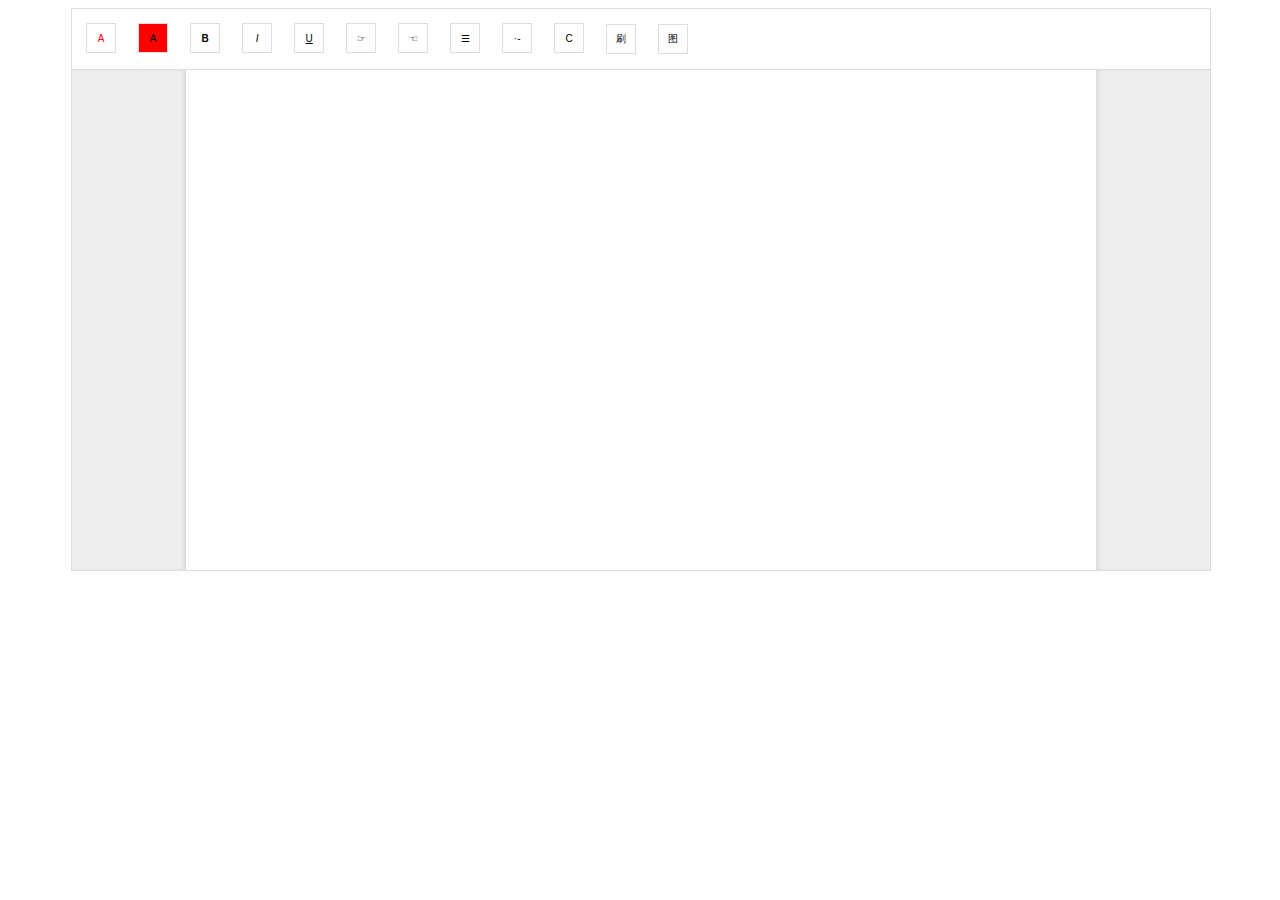
==== commit e9cddf73: "优化逻辑" ====
--- a/index.html
+++ b/index.html
@@ -8,7 +8,6 @@
     </head>
     <body>
         <div id="app">
-
             <div class="editor-container">
                 <div class="tool-bar">
                     <div class="tool-box">
@@ -125,9 +124,7 @@
                 </div>
                 <div class="leftbar"></div>
                 <div class="editor" id="editor" contentEditable="true" v-on:mouseup="pasteStyle">
-                    <p>shen<span>mgui</span>a</p>
-                    <p>zhongjian</p>
-                    <p>shen<span>mgui</span>a</p>
+
                 </div>
                 <div class="rightbar"></div>
             </div>
@@ -153,6 +150,10 @@
                     photoHeight: "auto",
                     colorNow: "red",
                     bgcolorNow: "red",
+                    STDStyle:{'color': '#000', 'background-color': '#FFF',
+                        'font-weight': 'normal', 'font-style': 'normal',
+                        'text-decoration': 'none', "text-indent": '0',
+                        "text-align": 'left'},
                     colorList: ['aqua', 'black', 'blue', 'fuchsia', 'gray',
                     'green', 'lime', 'maroon', 'navy', 'olive', 'orange',
                     'purple', 'red', 'teal', 'white', 'yellow']
@@ -165,6 +166,7 @@
                     else{
                         var p = document.createElement("P");
                         editor.appendChild(p);
+                        p.innerText = "";
                         setSelection(p);
                     }
                 },
@@ -316,21 +318,20 @@
                     },
                     clearStyle: function(){
                         this.nlnow = getSelectedElements();
-                        var c = document.createElement("div");
                         for(var i = 0; i < this.nlnow.length; i++){
-                            this.nlnow[i].style = c.style;
+                            this.nlnow[i].style = this.STDStyle;
                         }
                     },
                     cloneStyle: function(){
                         var userSelection = getMySelection();
                         var range = userSelection.getRangeAt(0);
-                        this.styleNow = range.startContainer.parentNode.style;
+                        this.styleNow = range.commonAncestorContainer.style;
                         this.stylePaste = true;
-
                     },
                     pasteStyle: function(){
                         if(this.stylePaste){
                             this.nlnow = getSelectedElements();
+                            this.nlnow.concat(getSelectedPs());
                             for(var i = 0; i < this.nlnow.length; i++){
                                 for(var j = 0; j < this.styleNow.length; j++){
                                     this.nlnow[i].style[this.styleNow[j]] = this.styleNow[this.styleNow[j]];
@@ -350,7 +351,6 @@
                             range.setStart(editor, 0);
                             range.collapse(true);
                         }
-
                         var img = document.createElement("img");
                         img.src = this.photoURL;
                         img.style.width = this.photoWidth;
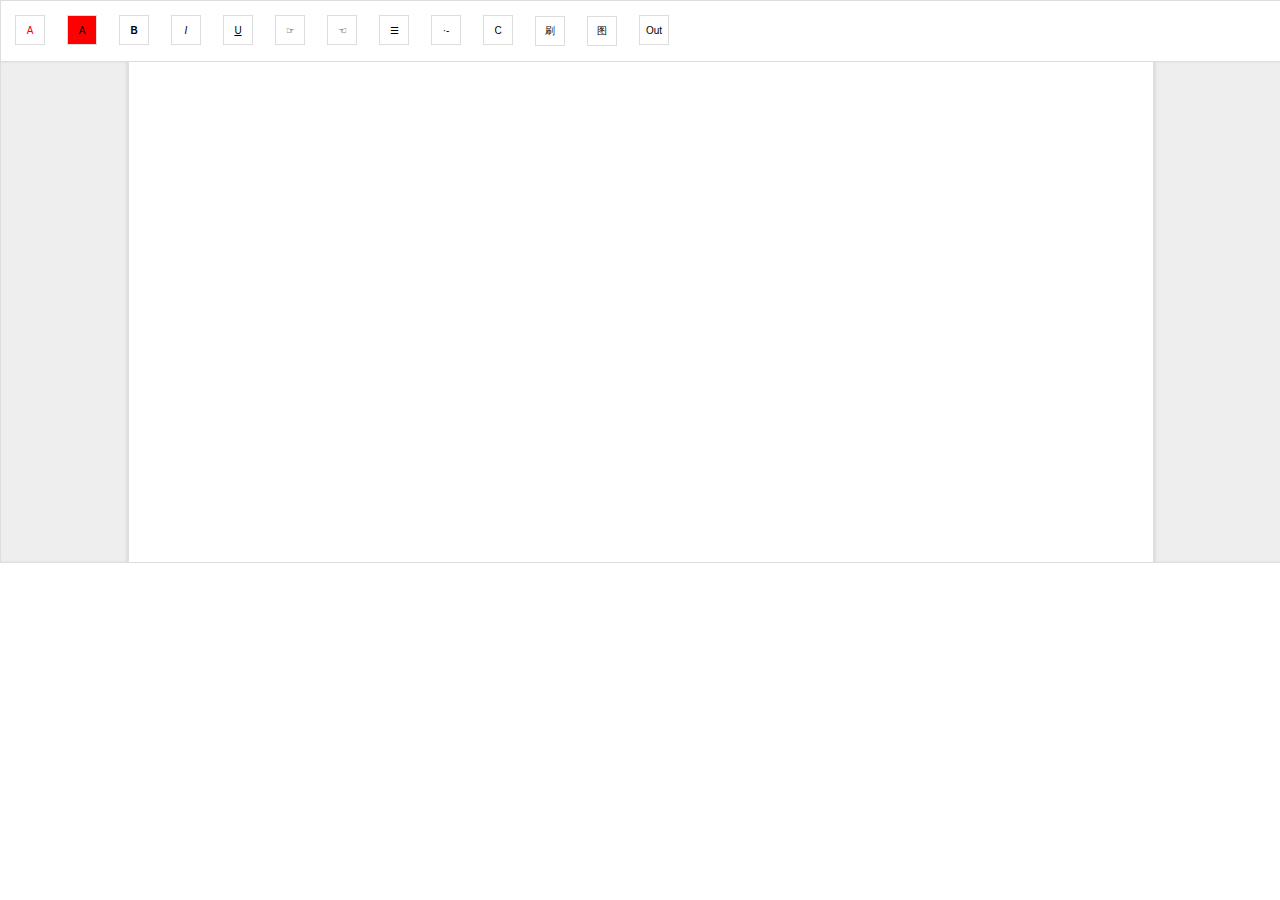
==== commit e7b677ef: "bug修改" ====
--- a/index.html
+++ b/index.html
@@ -7,364 +7,9 @@
         <script src="vue.js"></script>
     </head>
     <body>
-        <div id="app">
-            <div class="editor-container">
-                <div class="tool-bar">
-                    <div class="tool-box">
-                        <button class="tool" title="修改字体颜色" v-on:click="toggleColor(1)"
-                        v-bind:style="{'color':colorNow}">A</button>
-                        <div v-if="showC" class="tool-detail">
-                            <div class="tab-bar">
-                                <div v-on:click="mode = !mode" v-bind:class="{ active: mode }">选择颜色</div>
-                                <div v-on:click="mode = !mode" v-bind:class="{ active: !mode }">RGB值</div>
-                            </div>
-                            <div class="clear"></div>
-                            <div class="tab-container">
-                                <div class="color-selecter" v-if="mode">
-                                    <button v-bind:style="{'background-color': color}" v-on:click="getColor($event, 1)"
-                                    v-for="color in colorList"> </button>
-                                    <div class="clear"></div>
-                                </div>
-                                <div v-else class="color-rgb">
-                                    <div>
-                                        R: <input type="number" max="255" min="0" step="1" v-model="red" style="width: 3em;"><br>
-                                        G: <input type="number" max="255" min="0" step="1" v-model="green" style="width: 3em;"><br>
-                                        B: <input type="number" max="255" min="0" step="1" v-model="blue" style="width: 3em;">
-                                    </div>
-                                    <div v-bind:style="{width: '120px', height: '2em', 'background-color': rgb}"
-                                    v-on:click="getColor($event, 1)">
-                                    </div>
-                                </div>
-                                <div>
-                                    <button type="button"   v-on:click="setColor(1)">确定</button>
-                                </div>
-                            </div>
-                        </div>
-                    </div>
-                    <div class="tool-box">
-                        <button class="tool" title="修改背景颜色" v-on:click="toggleColor(2)"
-                        v-bind:style="{'background-color': bgcolorNow}">A</button>
-                        <div v-if="showBGC" class="tool-detail">
-                            <div class="tab-bar">
-                                <div v-on:click="mode = !mode" v-bind:class="{ active: mode }">选择颜色</div>
-                                <div v-on:click="mode = !mode" v-bind:class="{ active: !mode }">RGB值</div>
-                            </div>
-                            <div class="clear"></div>
-                            <div class="tab-container">
-                                <div class="color-selecter" v-if="mode">
-                                    <button v-bind:style="{'background-color': color}" v-on:click="getColor($event, 2)" v-for="color in colorList"> </button>
-                                    <div class="clear"></div>
-                                </div>
-                                <div v-else class="color-rgb">
-                                    <div>
-                                        R: <input type="number" max="255" min="0" step="1" v-model="red" style="width: 3em;"><br>
-                                        G: <input type="number" max="255" min="0" step="1" v-model="green" style="width: 3em;"><br>
-                                        B: <input type="number" max="255" min="0" step="1" v-model="blue" style="width: 3em;">
-                                    </div>
-                                    <div v-bind:style="{width: '120px', height: '2em', 'background-color': rgb}"
-                                    v-on:click="getColor($event, 2)">
-                                    </div>
-                                </div>
-                                <div>
-                                    <button type="button"   v-on:click="setColor(2)">确定</button>
-                                </div>
-                            </div>
-                        </div>
-                    </div>
-                    <div class="tool-box">
-                        <button class="tool" title="粗体" v-on:click="toggleBold" style="font-weight: bold">B</button>
-                    </div>
-                    <div class="tool-box">
-                        <button class="tool" title="斜体" v-on:click="toggleOblique" style="font-style:oblique;">I</button>
-                    </div>
-                    <div class="tool-box">
-                        <button class="tool" title="下划线" v-on:click="toggleUdline" style="text-decoration:underline">U</button>
-                    </div>
-                    <div class="tool-box">
-                        <button class="tool" title="增加缩进" v-on:click="addIndent">☞</button>
-                    </div>
-                    <div class="tool-box">
-                        <button class="tool" title="减少缩进" v-on:click="minusIndent">☜</button>
-                    </div>
-                    <div class="tool-box">
-                        <button class="tool" title="对齐方向" v-on:click="showAlign = !showAlign">☰</button>
-                        <div v-if="showAlign" class="tool-detail">
-                            <ul class="updown-list">
-                                <li><button type="button" v-on:click="setAlign('justify')">两端对齐</button></li>
-                                <li><button type="button" v-on:click="setAlign('center')">居中</button></li>
-                                <li><button type="button" v-on:click="setAlign('left')">左对齐</button></li>
-                                <li><button type="button" v-on:click="setAlign('right')">右对齐</button></li>
-                            </ul>
-                        </div>
-                    </div>
-                    <div class="tool-box">
-                        <button class="tool" title="插入列表" v-on:click="toggleList">·-</button>
-                    </div>
-                    <div class="tool-box">
-                        <button class="tool" title="清除格式" v-on:click="clearStyle">C</button>
-                    </div>
-                    <div class="tool-box">
-                        <button class="tool" title="格式刷" v-on:dblclick="cloneStyle" v-on:click="">刷</button>
-                    </div>
-                    <div class="tool-box">
-                        <button class="tool" title="插入图片" v-on:click="showPhoto = !showPhoto">图</button>
-                        <div v-if="showPhoto" v-if="showPhoto" class="tool-detail">
-                            <div class="photo-set">
-                                <ul>
-                                    <li>url:<input type="text" name="" v-model="photoURL"></li>
-                                    <li>width:<input type="text" name="" v-model="photoWidth"></li>
-                                    <li>height:<input type="text" name="" v-model="photoHeight"></li>
-                                </ul>
-                                <button type="button" name="button" v-on:click="insertPhoto">插入</button>
-                                <img v-bind:style="{'width': photoWidth, 'height': photoHeight}" v-bind:src="photoURL || 'https://ss0.bdstatic.com/5aV1bjqh_Q23odCf/static/superman/img/logo/bd_logo1_31bdc765.png'">
-
-                            </div>
-                        </div>
-                    </div>
-                </div>
-                <div class="leftbar"></div>
-                <div class="editor" id="editor" contentEditable="true" v-on:mouseup="pasteStyle">
-
-                </div>
-                <div class="rightbar"></div>
-            </div>
+        <div class="ckEditor">
+            <ck-editor></ck-editor>
         </div>
         <script src="ckedit.js"></script>
-        <script type="text/javascript">
-            var app = new Vue({
-                el: "#app",
-                data: {
-                    red: 0,
-                    green: 0,
-                    blue: 0,
-                    mode: true,
-                    showC: false,
-                    showBGC: false,
-                    showAlign: false,
-                    showPhoto: false,
-                    nlnow: [],
-                    styleNow: "",
-                    stylePaste: false,
-                    photoURL: "",
-                    photoWidth: "100%",
-                    photoHeight: "auto",
-                    colorNow: "red",
-                    bgcolorNow: "red",
-                    STDStyle:{'color': '#000', 'background-color': '#FFF',
-                        'font-weight': 'normal', 'font-style': 'normal',
-                        'text-decoration': 'none', "text-indent": '0',
-                        "text-align": 'left'},
-                    colorList: ['aqua', 'black', 'blue', 'fuchsia', 'gray',
-                    'green', 'lime', 'maroon', 'navy', 'olive', 'orange',
-                    'purple', 'red', 'teal', 'white', 'yellow']
-                },
-                mounted: function(){
-                    var editor = document.getElementById("editor");
-                    if(editor.childNodes.length){
-                        setSelection(editor.childNodes[0]);
-                    }
-                    else{
-                        var p = document.createElement("P");
-                        editor.appendChild(p);
-                        p.innerText = "";
-                        setSelection(p);
-                    }
-                },
-                methods: {
-                    getColor: function(event, mode){
-                        if (mode == 1) {
-                            this.colorNow = event.target.style['background-color'];
-                        }
-                        else if (mode == 2){
-                            this.bgcolorNow = event.target.style['background-color'];
-                        }
-
-                    },
-                    setColor: function(mode){
-                        if (mode == 1){
-                            for (var i = 0; i < this.nlnow.length; i++){
-                                this.nlnow[i].style.color = this.colorNow;
-                            }
-                            this.showC = !this.showC;
-                        }
-                        else if (mode == 2){
-                            for (var i = 0; i < this.nlnow.length; i++){
-                                this.nlnow[i].style["background-color"] = this.bgcolorNow;
-                            }
-                            this.showBGC = !this.showBGC;
-                        }
-                    },
-                    toggleColor: function(mode){
-                        if(mode == 1){
-                            this.showC = !this.showC;
-                        }
-                        else if (mode == 2) {
-                            this.showBGC = !this.showBGC;
-                        }
-                        if(this.showC || this.showBGC){
-                            this.nlnow = getSelectedElements();
-                        }
-                    },
-                    toggleBold: function(){
-                        this.nlnow = getSelectedElements();
-                        if (this.nlnow[0].style['font-weight'] == "bold"){
-                            for (var i = 0; i < this.nlnow.length; i++){
-                                this.nlnow[i].style['font-weight'] = "normal";
-                            }
-                        }
-                        else{
-                            for (var i = 0; i < this.nlnow.length; i++){
-
-                                this.nlnow[i].style['font-weight'] = "bold";
-                            }
-                        }
-                    },
-                    toggleOblique: function(){
-                        this.nlnow = getSelectedElements();
-                        if (this.nlnow[0].style['font-style'] == "oblique"){
-                            for (var i = 0; i < this.nlnow.length; i++){
-                                this.nlnow[i].style['font-style'] = "normal";
-                            }
-                        }
-                        else{
-                            for (var i = 0; i < this.nlnow.length; i++){
-                                this.nlnow[i].style['font-style'] = "oblique";
-                            }
-                        }
-                    },
-                    toggleUdline: function(){
-                        this.nlnow = getSelectedElements();
-                        if (this.nlnow[0].style['text-decoration'] == "underline"){
-                            for (var i = 0; i < this.nlnow.length; i++){
-                                this.nlnow[i].style['text-decoration'] = "none";
-                            }
-                        }
-                        else{
-                            for (var i = 0; i < this.nlnow.length; i++){
-                                this.nlnow[i].style['text-decoration'] = "underline";
-                            }
-                        }
-                    },
-                    toggleList: function(){
-                        this.nlnow = getSelectedPs();
-                        var ul = document.createElement("ul");
-                        this.nlnow[0].parentNode.insertBefore(ul, this.nlnow[0]);
-                        for(var i = 0; i < this.nlnow.length; i++){
-                            if(this.nlnow[i].nodeName == "LI"){
-                                var p = document.createElement("P");
-                                p.innerHTML = this.nlnow[i].innerHTML;
-                                if(this.nlnow[i].parentNode.nextSibling){
-                                    this.nlnow[i].parentNode.parentNode.insertBefore(p, this.nlnow[i].parentNode.nextSibling);
-                                }
-                                else{
-                                    this.nlnow[i].parentNode.parentNode.appendChild(p);
-                                }
-
-                            }
-                            else if (this.nlnow[i].nodeName == "UL") {
-                                var cn = this.nlnow[i].childNodes;
-
-                                for(var j = 0; j < cn.length; j++){
-                                    var p = document.createElement("P");
-                                    p.innerHTML = cn[j].innerHTML;
-                                    this.nlnow[i].parentNode.insertBefore(p, this.nlnow[i]);
-                                }
-                                this.nlnow[i].parentNode.removeChild(this.nlnow[i]);
-                            }
-                            else{
-                                var li = document.createElement('li');
-                                li.innerHTML = this.nlnow[i].innerHTML;
-                                ul.appendChild(li);
-                                this.nlnow[i].parentNode.removeChild(this.nlnow[i]);
-                            }
-
-                        }
-                        if(ul.childNodes.length){
-                            setSelection(ul.childNodes[ul.childNodes.length-1]);
-                        }
-                        else{
-                            setSelection(p);
-                        }
-                    },
-                    addIndent: function(){
-                        this.nlnow = getSelectedPs();
-                        for (var i = 0; i < this.nlnow.length; i++){
-                            if(this.nlnow[i].style["text-indent"]){
-                                var ti = Number(this.nlnow[i].style["text-indent"].slice(0, -2)) + 2;
-                                this.nlnow[i].style["text-indent"] = ti + "em";
-                            }
-                            else{
-                                this.nlnow[i].style["text-indent"] = "2em";
-                            }
-                        }
-                    },
-                    minusIndent: function(){
-                        this.nlnow = getSelectedPs();
-                        for (var i = 0; i < this.nlnow.length; i++){
-                            if(this.nlnow[i].style["text-indent"]){
-                                var ti = Number(this.nlnow[i].style["text-indent"].slice(0, -2)) - 2;
-                                if (ti >= 0) {
-                                    this.nlnow[i].style["text-indent"] = ti + "em";
-                                }
-                            }
-                        }
-                    },
-                    setAlign: function(align){
-                        this.nlnow = getSelectedPs();
-                        for (var i = 0; i < this.nlnow.length; i++){
-                            this.nlnow[i].style["text-align"] = align;
-                        }
-                        this.showAlign = false;
-                    },
-                    clearStyle: function(){
-                        this.nlnow = getSelectedElements();
-                        for(var i = 0; i < this.nlnow.length; i++){
-                            this.nlnow[i].style = this.STDStyle;
-                        }
-                    },
-                    cloneStyle: function(){
-                        var userSelection = getMySelection();
-                        var range = userSelection.getRangeAt(0);
-                        this.styleNow = range.commonAncestorContainer.style;
-                        this.stylePaste = true;
-                    },
-                    pasteStyle: function(){
-                        if(this.stylePaste){
-                            this.nlnow = getSelectedElements();
-                            this.nlnow.concat(getSelectedPs());
-                            for(var i = 0; i < this.nlnow.length; i++){
-                                for(var j = 0; j < this.styleNow.length; j++){
-                                    this.nlnow[i].style[this.styleNow[j]] = this.styleNow[this.styleNow[j]];
-                                }
-                            }
-                            this.stylePaste = false;
-                        }
-                    },
-                    insertPhoto: function(){
-                        var userSelection = getMySelection();
-                        if(userSelection.rangeCount){
-                            var range = userSelection.getRangeAt(0);
-                        }
-                        else{
-                            var range = document.createRange();
-                            var editor = document.getElementById('editor')
-                            range.setStart(editor, 0);
-                            range.collapse(true);
-                        }
-                        var img = document.createElement("img");
-                        img.src = this.photoURL;
-                        img.style.width = this.photoWidth;
-                        img.style.height = this.photoHeight;
-                        range.insertNode(img);
-                    }
-                },
-                computed: {
-                    rgb: function(){
-                        this.colorNow = "rgb("+this.red+","+this.green+","+this.blue+")";
-                        return this.colorNow;
-                    }
-                }
-            })
-        </script>
     </body>
 </html>
--- a/ckedit.css
+++ b/ckedit.css
@@ -1,3 +1,7 @@
+*{
+    margin: 0;
+    padding: 0;
+}
 #app{
     width: 90%;
     margin: 0 5%;
